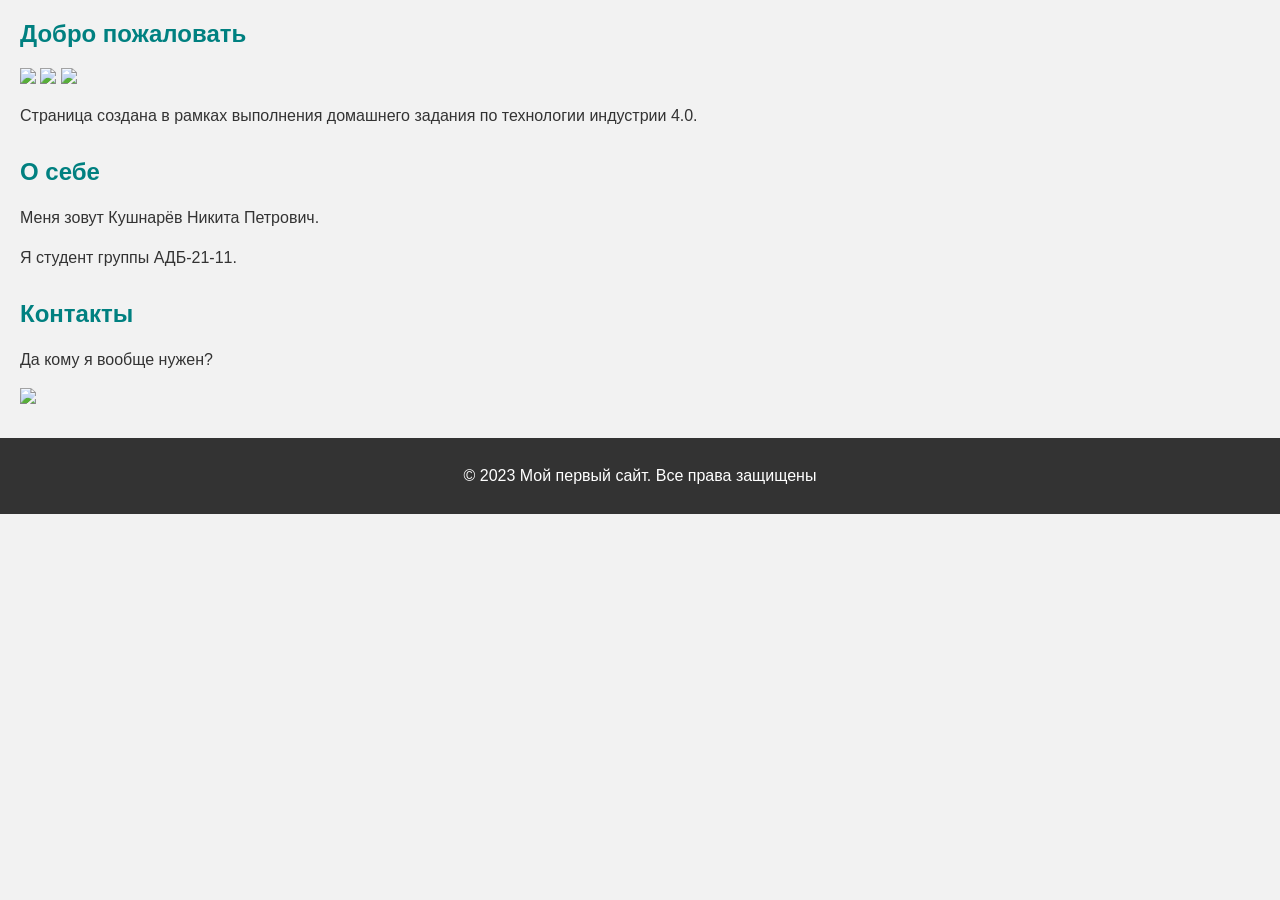
==== index.html @ 4f9b232e "Update index.html" ====
<!DOCTYPE html>
<html>
<head>
  <title>Мой первый сайт</title>
  <link rel="stylesheet" href="css/sample.css">
</head>
<body>
  <main>
    <section>
      <h2>Добро пожаловать</h2>
       <section>
      <img src=https://media.tenor.com/wvDyYLTH4vEAAAAS/zxc-cat.gif img>
      <img src=https://media.tenor.com/1VBy16ho2nkAAAAS/meme-dance-flex.gif img>
      <img src=https://media.tenor.com/sajtyoQgb_wAAAAS/dancing-lizard-lizard.gif img>  
      <p>Страница создана в рамках выполнения домашнего задания по технологии индустрии 4.0.</p>
    </section>
    
    <section>
      <h2>О себе<h2>
        <h2>
          
        </h2>
      <p>Меня зовут Кушнарёв Никита Петрович.</p>
      <p>Я студент группы АДБ-21-11.</p>
    </section>
    
    <section>
      <h2>Контакты</h2>
      <p>Да кому я вообще нужен?</p>
      <img src=https://media.tenor.com/UGNEfzMJ_OoAAAAd/flex-dance.gif img>
    </section>
  </main>
  
  <footer>
    <p>© 2023 Мой первый сайт. Все права защищены</p>
  </footer>
</body>
</html>
---- css/sample.css ----
/* styles.css */

body {
  font-family: Arial, sans-serif;
  background-color: #f2f2f2;
  color: #333;
  margin: 0;
  padding: 0;
}

h2 {
  color: #008080;
}

p {
  line-height: 1.5;
}

main {
  margin: 20px;
}

section {
  margin-bottom: 30px;
}

footer {
  background-color: #333;
  color: #fff;
  padding: 10px;
  text-align: center;
}
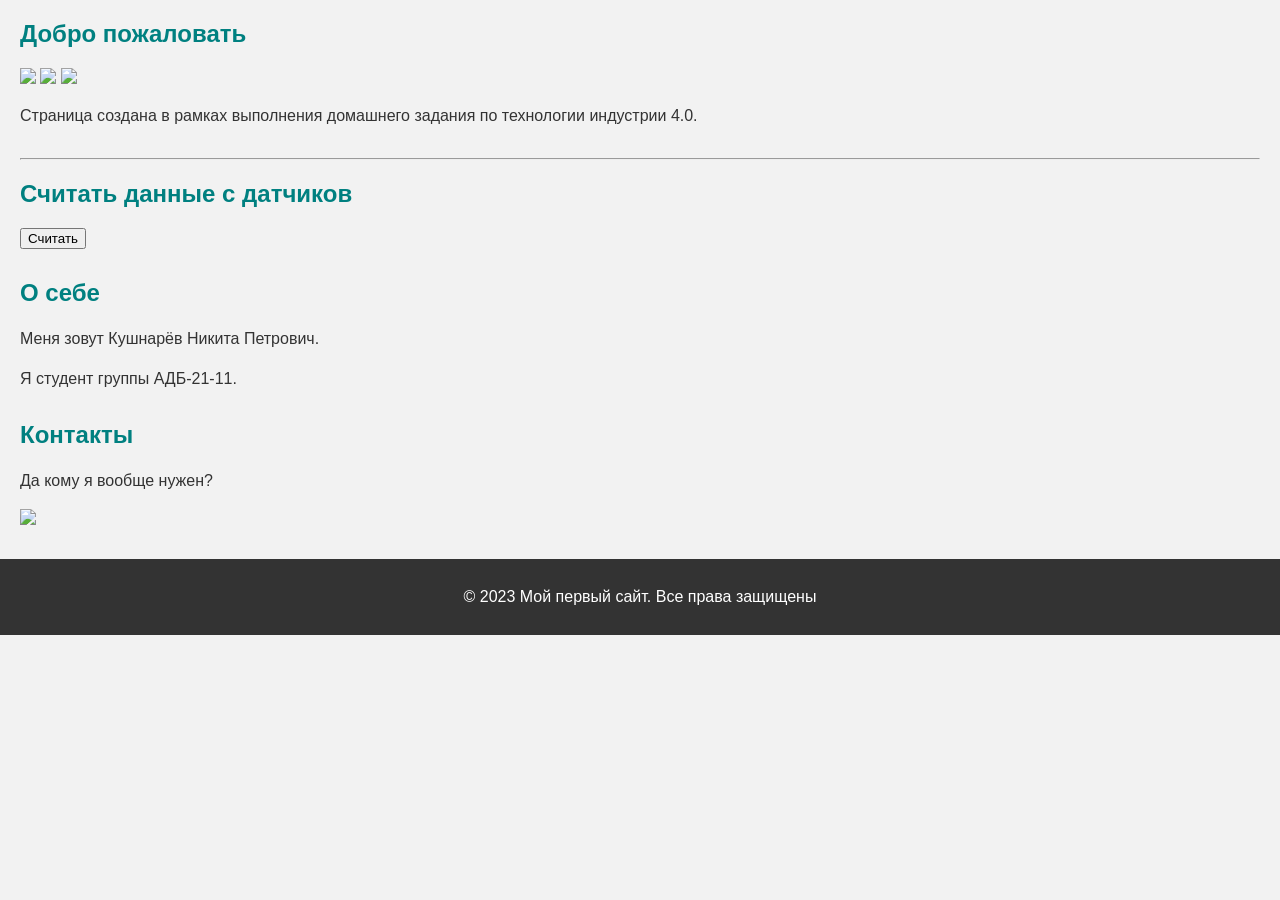
==== commit 6ecc2560: "Update index.html" ====
--- a/index.html
+++ b/index.html
@@ -3,6 +3,7 @@
 <head>
   <title>Мой первый сайт</title>
   <link rel="stylesheet" href="css/sample.css">
+  <script src="js/getData.js"></script>
 </head>
 <body>
   <main>
@@ -13,6 +14,13 @@
       <img src=https://media.tenor.com/1VBy16ho2nkAAAAS/meme-dance-flex.gif img>
       <img src=https://media.tenor.com/sajtyoQgb_wAAAAS/dancing-lizard-lizard.gif img>  
       <p>Страница создана в рамках выполнения домашнего задания по технологии индустрии 4.0.</p>
+    </section>
+    <section>
+       <hr />
+          <h2>Считать данные с датчиков</h2>
+          <button class="btn" onclick="getDataFromApi()">Считать</button>
+          <ul id="demo">
+          </ul>
     </section>
     
     <section>
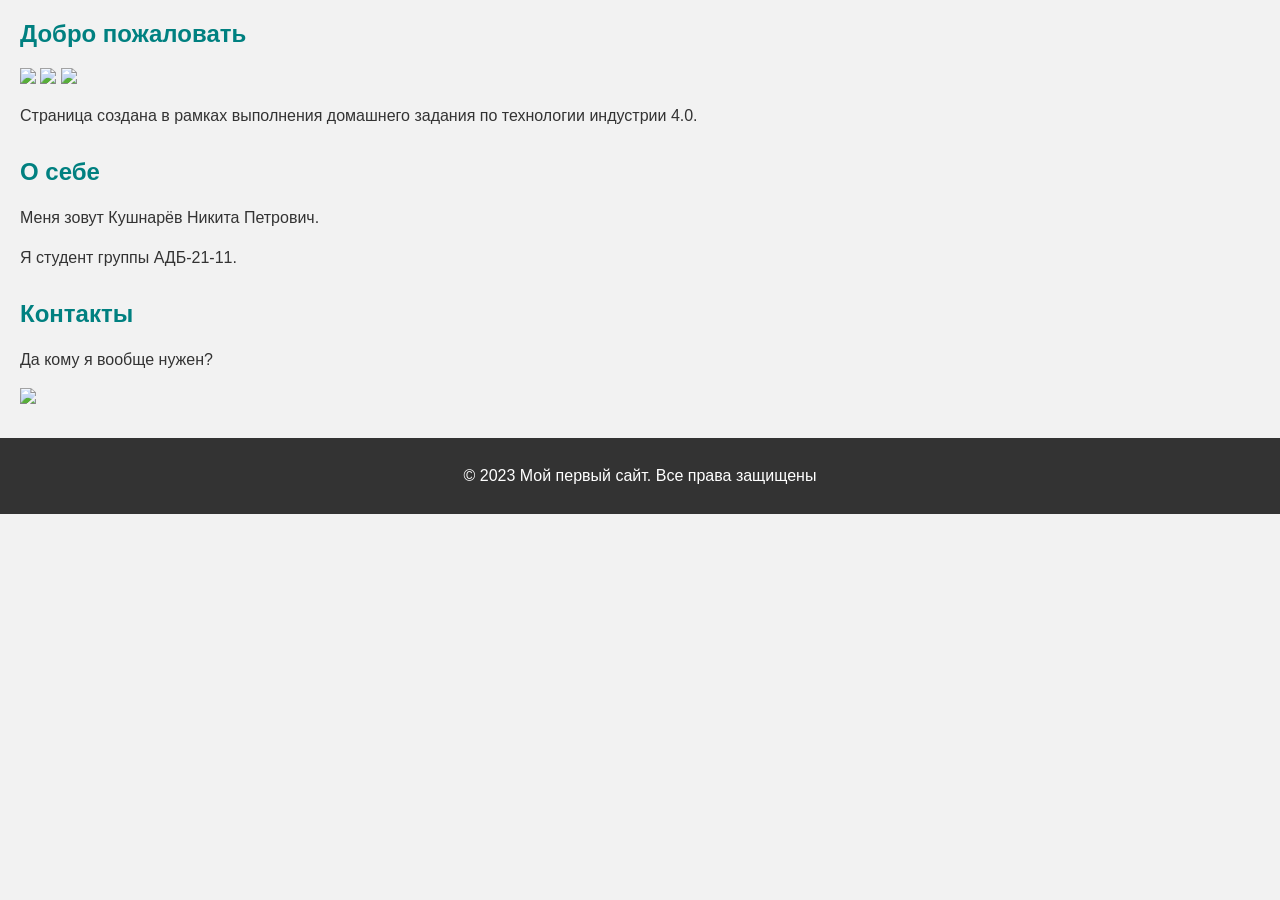
==== commit 8926e75c: "Update index.html" ====
--- a/index.html
+++ b/index.html
@@ -15,14 +15,7 @@
       <img src=https://media.tenor.com/sajtyoQgb_wAAAAS/dancing-lizard-lizard.gif img>  
       <p>Страница создана в рамках выполнения домашнего задания по технологии индустрии 4.0.</p>
     </section>
-    <section>
-       <hr />
-          <h2>Считать данные с датчиков</h2>
-          <button class="btn" onclick="getDataFromApi()">Считать</button>
-          <ul id="demo">
-          </ul>
-    </section>
-    
+
     <section>
       <h2>О себе<h2>
         <h2>
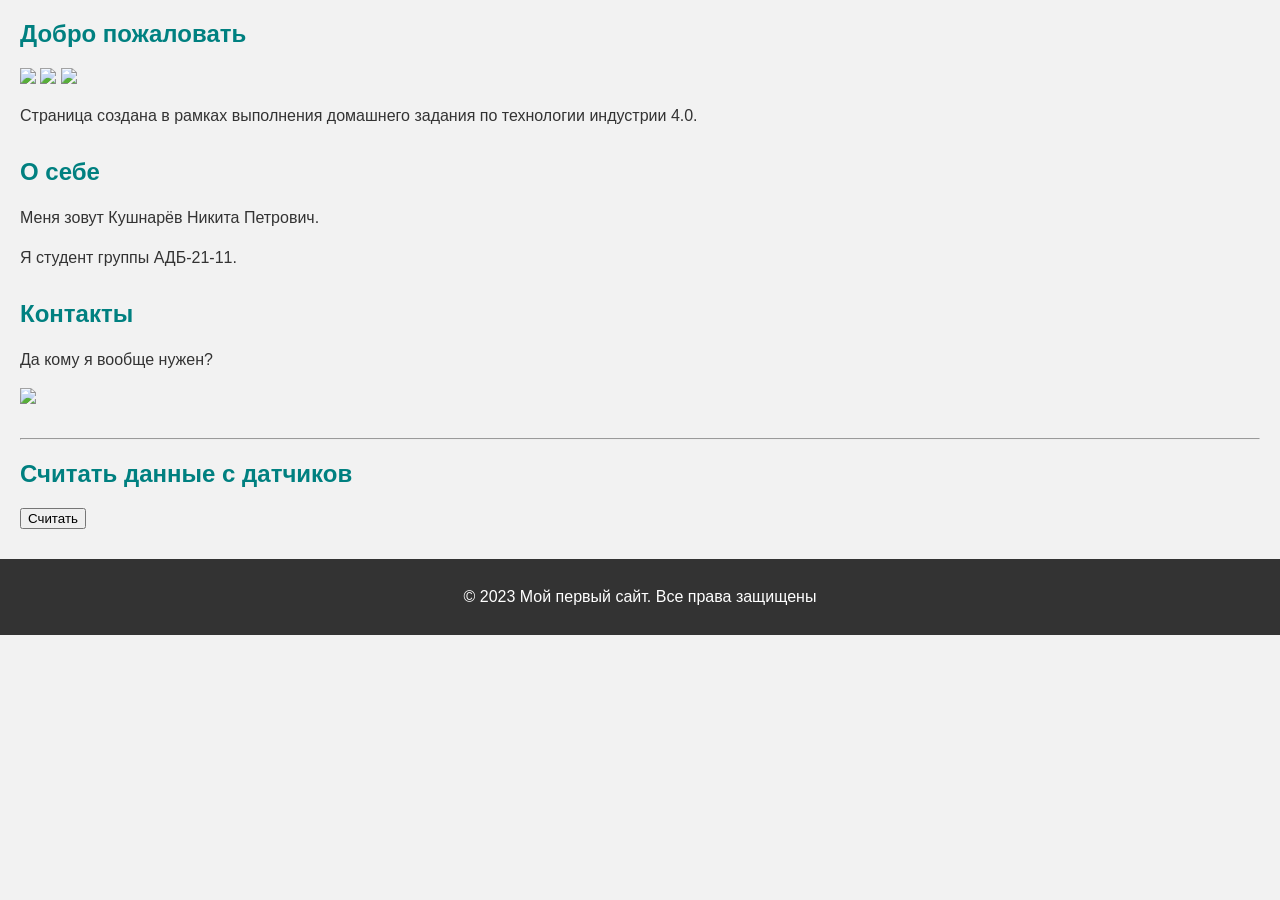
==== commit 9564c4c3: "Update index.html" ====
--- a/index.html
+++ b/index.html
@@ -30,6 +30,14 @@
       <p>Да кому я вообще нужен?</p>
       <img src=https://media.tenor.com/UGNEfzMJ_OoAAAAd/flex-dance.gif img>
     </section>
+        
+    <section>
+         <hr />
+            <h2>Считать данные с датчиков</h2>
+            <button class="btn" onclick="getDataFromApi()">Считать</button>
+            <ul id="demo">
+            </ul>
+    </section>
   </main>
   
   <footer>
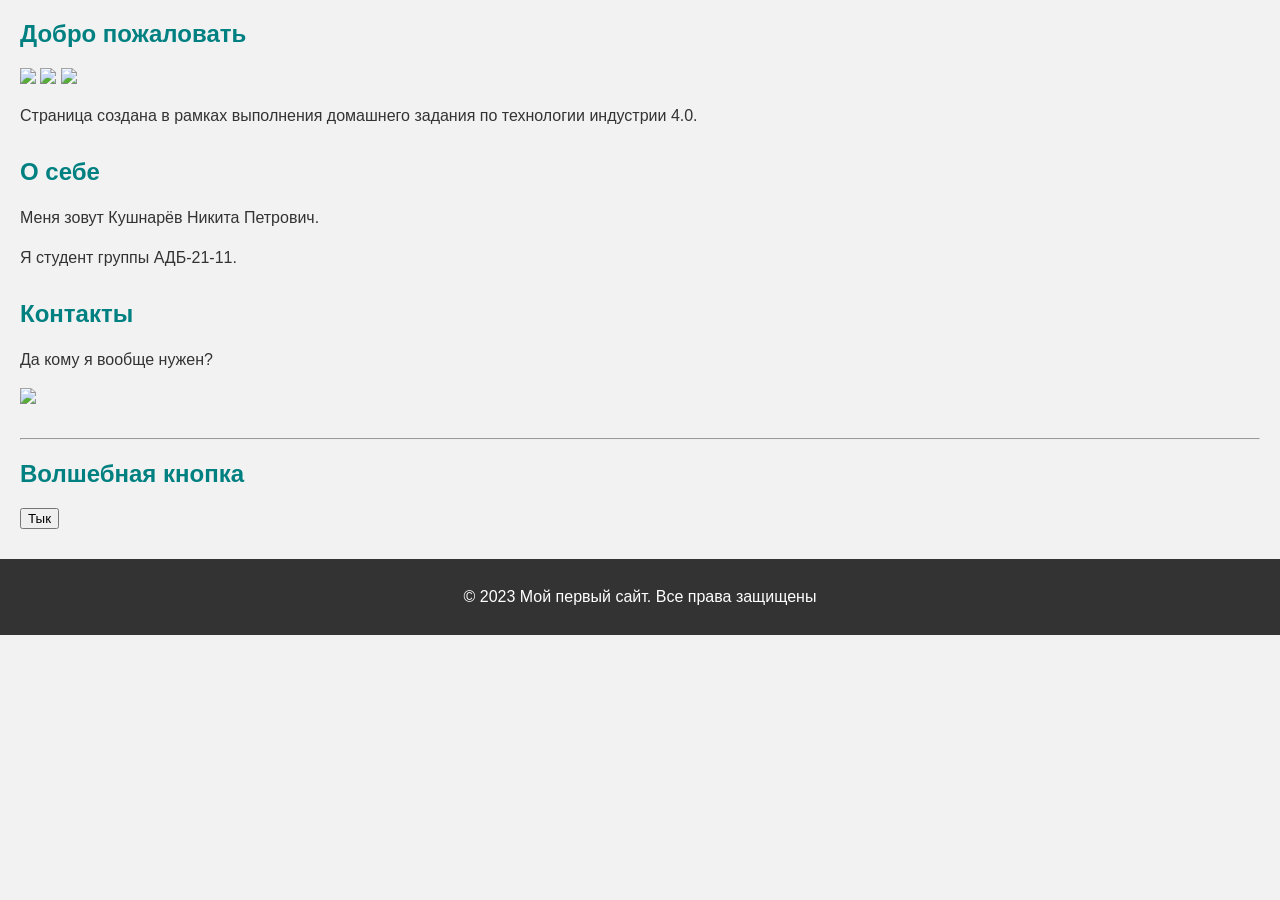
==== commit 2af79544: "Update index.html" ====
--- a/index.html
+++ b/index.html
@@ -33,8 +33,8 @@
         
     <section>
          <hr />
-            <h2>Считать данные с датчиков</h2>
-            <button class="btn" onclick="getDataFromApi()">Считать</button>
+            <h2>Волшебная кнопка</h2>
+            <button class="btn" onclick="getDataFromApi()">Тык</button>
             <ul id="demo">
             </ul>
     </section>
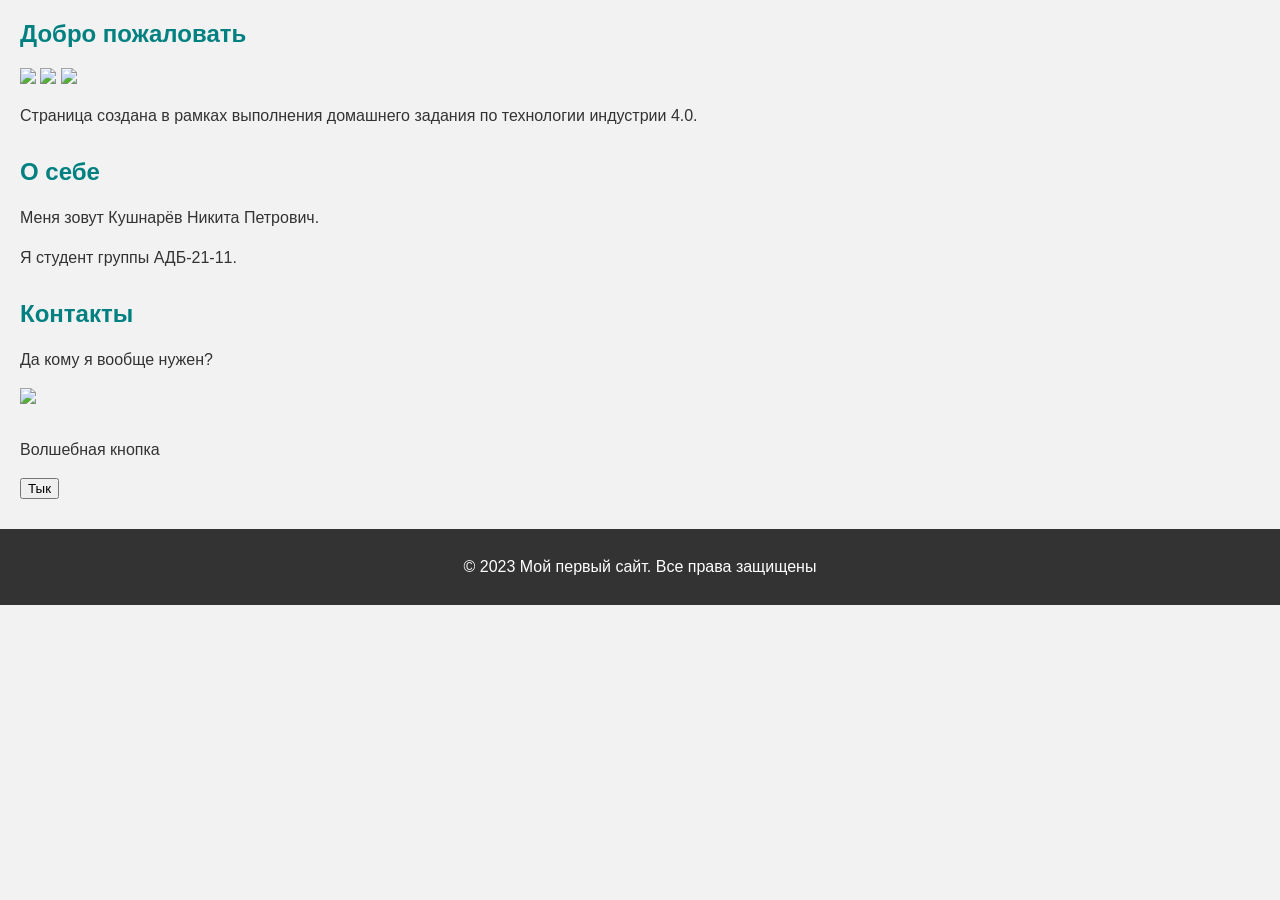
==== commit 8476b079: "Update index.html" ====
--- a/index.html
+++ b/index.html
@@ -31,13 +31,9 @@
       <img src=https://media.tenor.com/UGNEfzMJ_OoAAAAd/flex-dance.gif img>
     </section>
         
-    <section>
-         <hr />
-            <h2>Волшебная кнопка</h2>
-            <button class="btn" onclick="getDataFromApi()">Тык</button>
-            <ul id="demo">
-            </ul>
-    </section>
+   <p class="work_done">Волшебная кнопка</p>
+        <button class="btn" onclick="myFunction()">Тык</button>
+        <ul id="demo"></ul> 
   </main>
   
   <footer>
